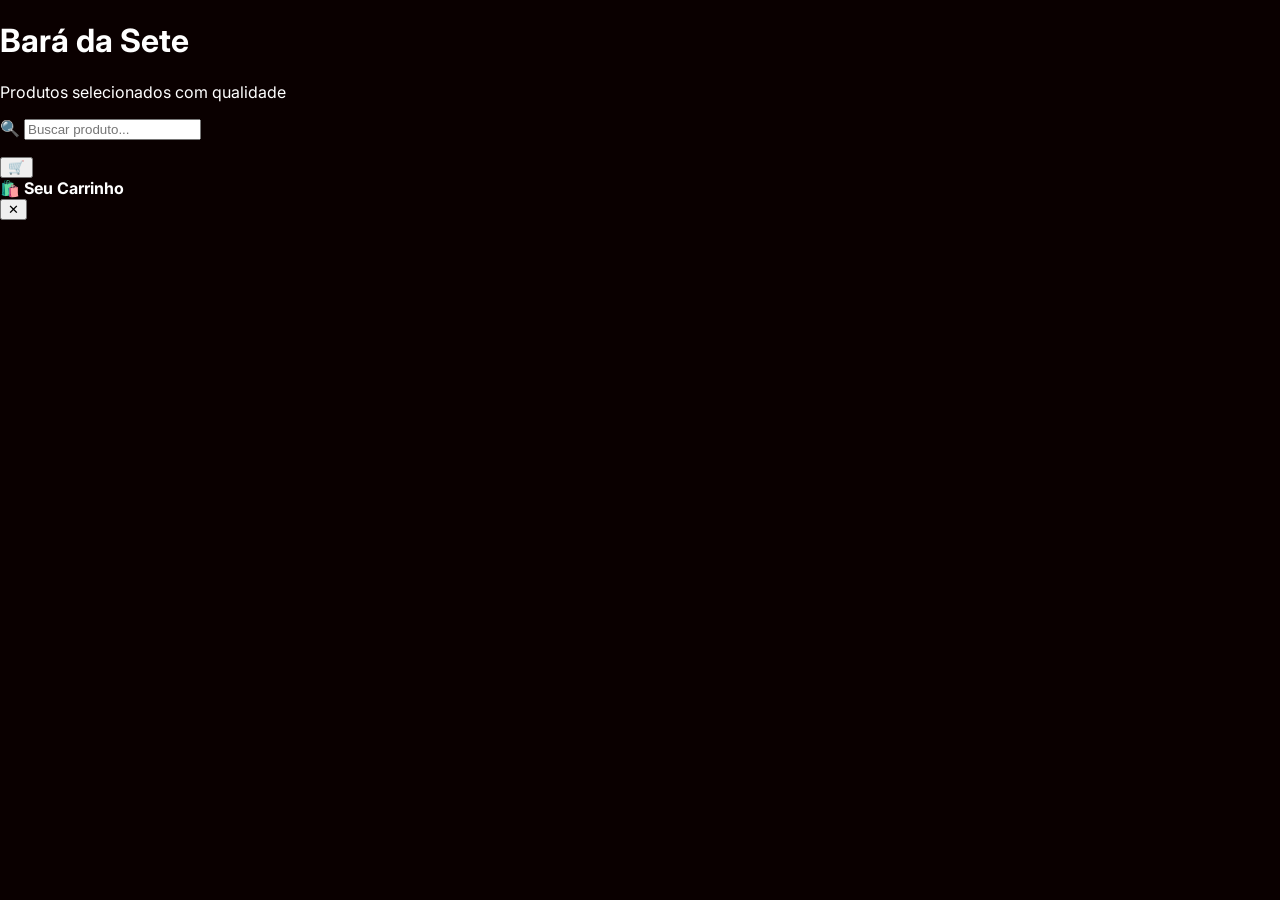
==== index.html @ 772ccc23 "Update index.html" ====
<!DOCTYPE html>
<html lang="pt-BR">
<head>
  <meta charset="UTF-8" />
  <meta name="viewport" content="width=device-width, initial-scale=1.0, maximum-scale=1" />
  <meta name="theme-color" content="#8b0000" />
  <meta name="description" content="Bará da Sete - Produtos selecionados com qualidade" />
  <title>Bará da Sete</title>
  <link rel="icon" type="image/svg+xml" href="logo.png" />
  <link rel="manifest" href="manifest.json" />
  <link rel="preconnect" href="https://fonts.googleapis.com">
  <link rel="preconnect" href="https://fonts.gstatic.com" crossorigin>
  <link href="https://fonts.googleapis.com/css2?family=Inter:wght@400;500;600;700;900&display=swap" rel="stylesheet">
  <link rel="stylesheet" href="style.css" />
</head>
<body>

  <header class="hero">
    <div class="hero-bg"></div>
    <div class="hero-inner">
      <h1 class="store-title">Bará da Sete</h1>
      <p class="store-sub">Produtos selecionados com qualidade</p>
    </div>
  </header>

  <div class="sticky-bar">
    <div class="search-wrap">
      <span class="search-icon">🔍</span>
      <input type="search" id="searchInput" placeholder="Buscar produto..." autocomplete="off" />
      <button id="searchClear" style="display:none">✕</button>
    </div>
  </div>

  <div id="categoriesWrap" class="categories-wrap" style="display:none">
    <div id="categoriesContainer" class="categories"></div>
  </div>

  <main id="mainContent" class="main">
    <p id="produtoCount" class="produto-count"></p>
    <div id="productGrid" class="product-grid"></div>
  </main>

  <button id="cartBtn" class="float-cart">
    🛒 <span id="cartQtyLabel" style="display:none"></span>
  </button>

  <div id="cartOverlay" class="cart-overlay"></div>
  <div id="cartSidebar" class="cart-sidebar">
    <div class="cart-header">
      <div class="cart-title">
        🛍️ <strong>Seu Carrinho</strong>
        <span id="cartBadge" class="cart-badge" style="display:none"></span>
      </div>
      <button id="cartClose" class="btn-icon">✕</button>
    </div>
    <div id="cartItems" class="cart-items"></div>
    <div id="cartFooter" class="cart-footer" style="display:none">
      <div class="cart-total-row">
        <span>Total</span>
        <strong id="cartTotal" class="gold"></strong>
      </div>
      <a href="checkout.html" class="btn-gold btn-full">Finalizar Pedido 🚀</a>
    </div>
  </div>

  <script src="api.js"></script>
  <script src="cart.js"></script>
  <script src="ui.js"></script>
  <script src="script.js"></script>
</body>
</html>
---- style.css ----
:root{
--bg:#0a0000;
--card:#140000;
--gold:#d4af37;
--border:#3a0a0a;
--text:#fff;
}

body{margin:0;font-family:Inter;background:var(--bg);color:var(--text)}

.header{
height:180px;
display:flex;
align-items:center;
justify-content:center;
background:linear-gradient(135deg,#200000,#3a0000,#5c3a00);
}

.grid{
display:grid;
grid-template-columns:repeat(2,1fr);
gap:12px;
padding:12px;
}

.card{
background:var(--card);
border:1px solid var(--border);
border-radius:16px;
overflow:hidden;
}

.btn{
background:var(--gold);
color:#000;
border:none;
padding:10px;
border-radius:12px;
font-weight:700;
cursor:pointer;
}

.cart{
position:fixed;
top:0;
right:-100%;
width:340px;
height:100%;
background:var(--card);
transition:.3s;
z-index:50;
display:flex;
flex-direction:column;
}

.cart.open{right:0}

.overlay{
position:fixed;
inset:0;
background:rgba(0,0,0,.6);
opacity:0;
pointer-events:none;
transition:.3s;
}

.overlay.open{
opacity:1;
pointer-events:all;
}

.fly{
position:fixed;
width:40px;
height:40px;
background:var(--gold);
border-radius:50%;
animation:fly .6s forwards;
z-index:9999;
}

@keyframes fly{
to{transform:scale(.2) translate(var(--tx),var(--ty));opacity:0}
}
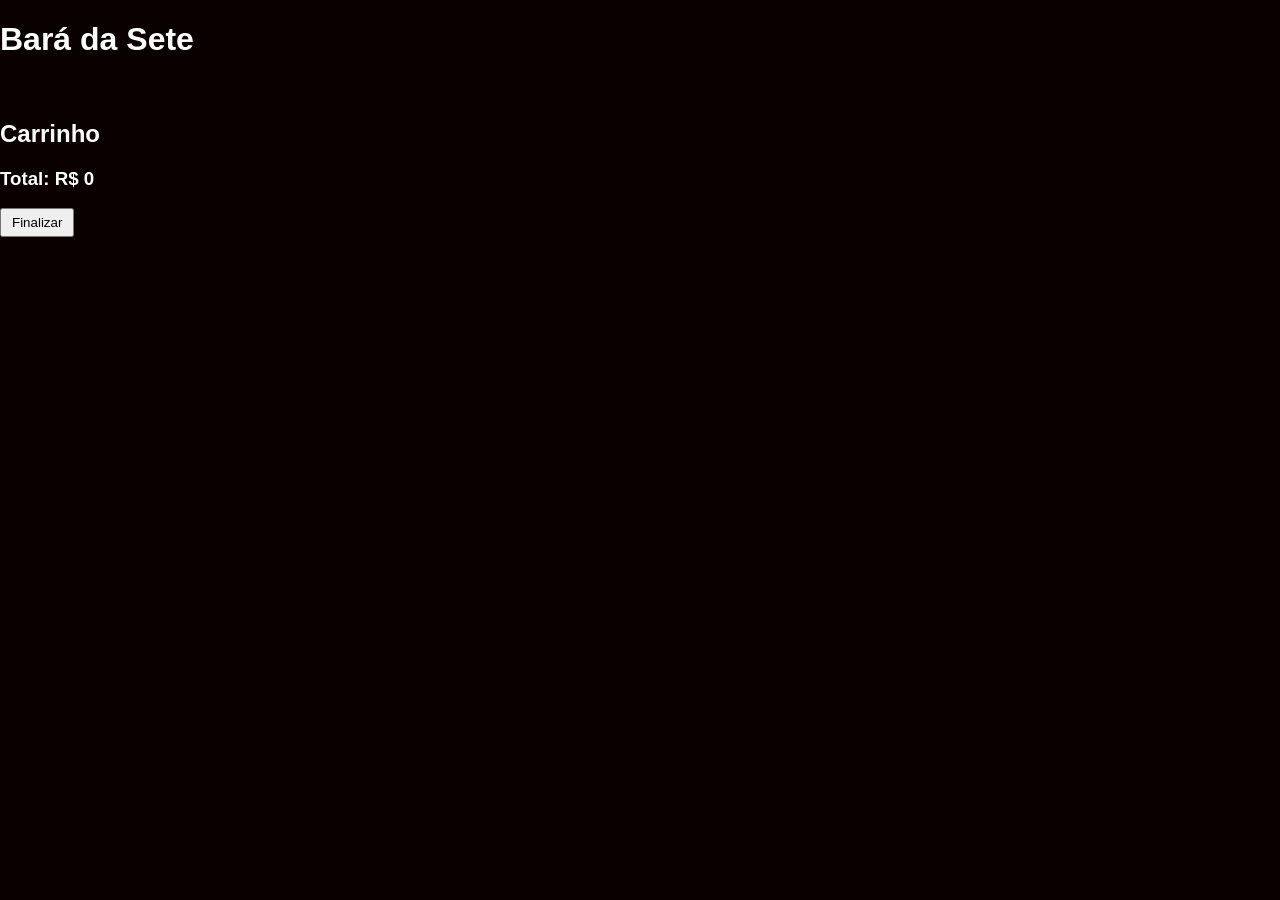
==== commit 6bb4fdf8: "Add files via upload" ====
--- a/index.html
+++ b/index.html
@@ -2,70 +2,12 @@
 <html lang="pt-BR">
 <head>
   <meta charset="UTF-8" />
-  <meta name="viewport" content="width=device-width, initial-scale=1.0, maximum-scale=1" />
-  <meta name="theme-color" content="#8b0000" />
-  <meta name="description" content="Bará da Sete - Produtos selecionados com qualidade" />
+  <meta name="viewport" content="width=device-width, initial-scale=1.0" />
   <title>Bará da Sete</title>
-  <link rel="icon" type="image/svg+xml" href="logo.png" />
-  <link rel="manifest" href="manifest.json" />
-  <link rel="preconnect" href="https://fonts.googleapis.com">
-  <link rel="preconnect" href="https://fonts.gstatic.com" crossorigin>
-  <link href="https://fonts.googleapis.com/css2?family=Inter:wght@400;500;600;700;900&display=swap" rel="stylesheet">
-  <link rel="stylesheet" href="style.css" />
+  <script type="module" crossorigin src="/assets/index-BkxZonUV.js"></script>
+  <link rel="stylesheet" crossorigin href="/assets/index-C7LSXFpU.css">
 </head>
 <body>
-
-  <header class="hero">
-    <div class="hero-bg"></div>
-    <div class="hero-inner">
-      <h1 class="store-title">Bará da Sete</h1>
-      <p class="store-sub">Produtos selecionados com qualidade</p>
-    </div>
-  </header>
-
-  <div class="sticky-bar">
-    <div class="search-wrap">
-      <span class="search-icon">🔍</span>
-      <input type="search" id="searchInput" placeholder="Buscar produto..." autocomplete="off" />
-      <button id="searchClear" style="display:none">✕</button>
-    </div>
-  </div>
-
-  <div id="categoriesWrap" class="categories-wrap" style="display:none">
-    <div id="categoriesContainer" class="categories"></div>
-  </div>
-
-  <main id="mainContent" class="main">
-    <p id="produtoCount" class="produto-count"></p>
-    <div id="productGrid" class="product-grid"></div>
-  </main>
-
-  <button id="cartBtn" class="float-cart">
-    🛒 <span id="cartQtyLabel" style="display:none"></span>
-  </button>
-
-  <div id="cartOverlay" class="cart-overlay"></div>
-  <div id="cartSidebar" class="cart-sidebar">
-    <div class="cart-header">
-      <div class="cart-title">
-        🛍️ <strong>Seu Carrinho</strong>
-        <span id="cartBadge" class="cart-badge" style="display:none"></span>
-      </div>
-      <button id="cartClose" class="btn-icon">✕</button>
-    </div>
-    <div id="cartItems" class="cart-items"></div>
-    <div id="cartFooter" class="cart-footer" style="display:none">
-      <div class="cart-total-row">
-        <span>Total</span>
-        <strong id="cartTotal" class="gold"></strong>
-      </div>
-      <a href="checkout.html" class="btn-gold btn-full">Finalizar Pedido 🚀</a>
-    </div>
-  </div>
-
-  <script src="api.js"></script>
-  <script src="cart.js"></script>
-  <script src="ui.js"></script>
-  <script src="script.js"></script>
+  <div id="root"></div>
 </body>
 </html>
--- a/assets/index-C7LSXFpU.css
+++ b/assets/index-C7LSXFpU.css
@@ -0,0 +1 @@
+body{margin:0;font-family:Arial;background:#0a0000;color:#fff}.grid{display:grid;grid-template-columns:repeat(2,1fr);gap:10px;padding:10px}.product-card{background:#111;padding:10px;border-radius:10px}button{padding:5px 10px;cursor:pointer}
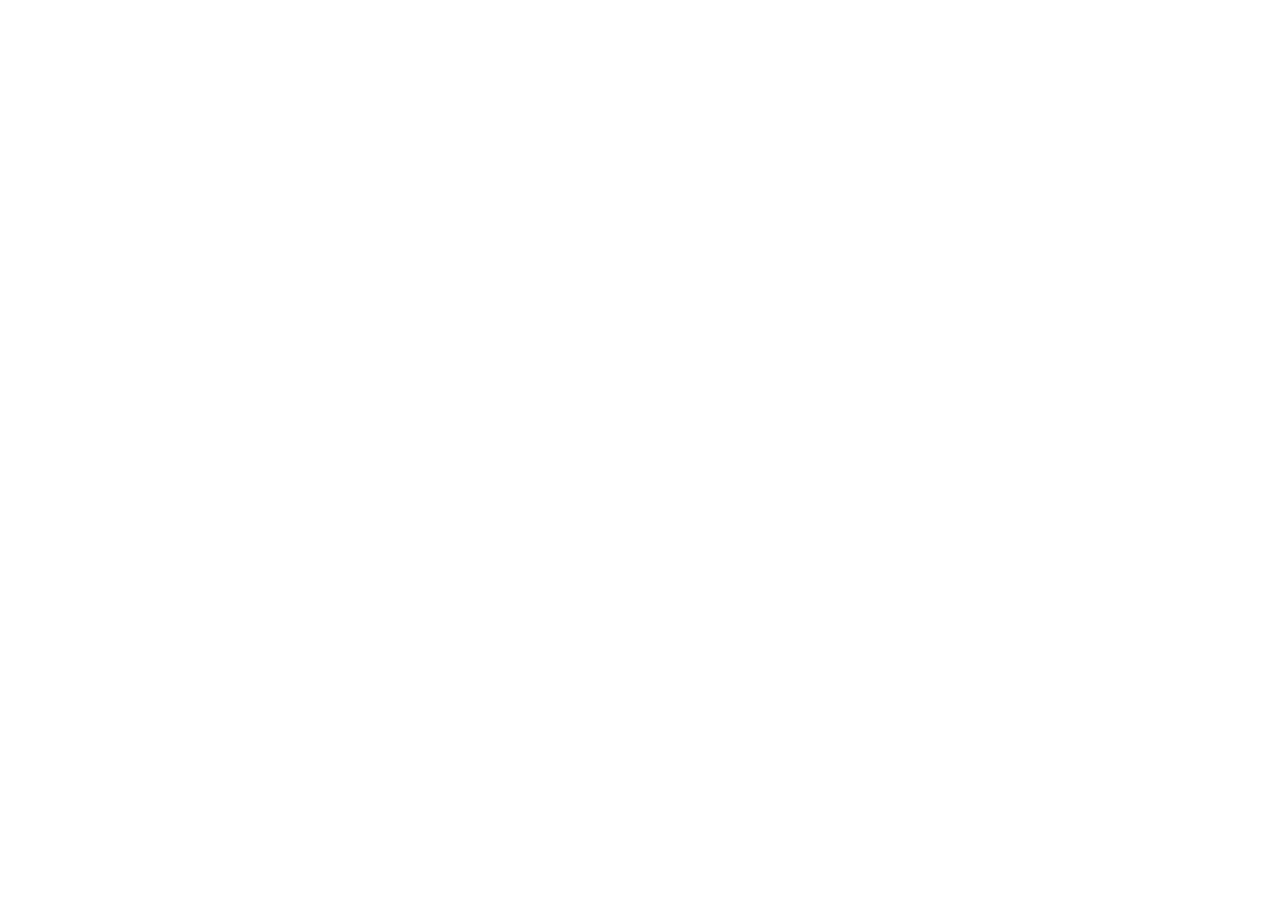
==== commit 67d00f11: "Add files via upload" ====
--- a/index.html
+++ b/index.html
@@ -4,8 +4,8 @@
   <meta charset="UTF-8" />
   <meta name="viewport" content="width=device-width, initial-scale=1.0" />
   <title>Bará da Sete</title>
-  <script type="module" crossorigin src="/assets/index-BkxZonUV.js"></script>
-  <link rel="stylesheet" crossorigin href="/assets/index-C7LSXFpU.css">
+  <script type="module" crossorigin src="/Bara-da-Sete-/assets/index-BkxZonUV.js"></script>
+  <link rel="stylesheet" crossorigin href="/Bara-da-Sete-/assets/index-C7LSXFpU.css">
 </head>
 <body>
   <div id="root"></div>
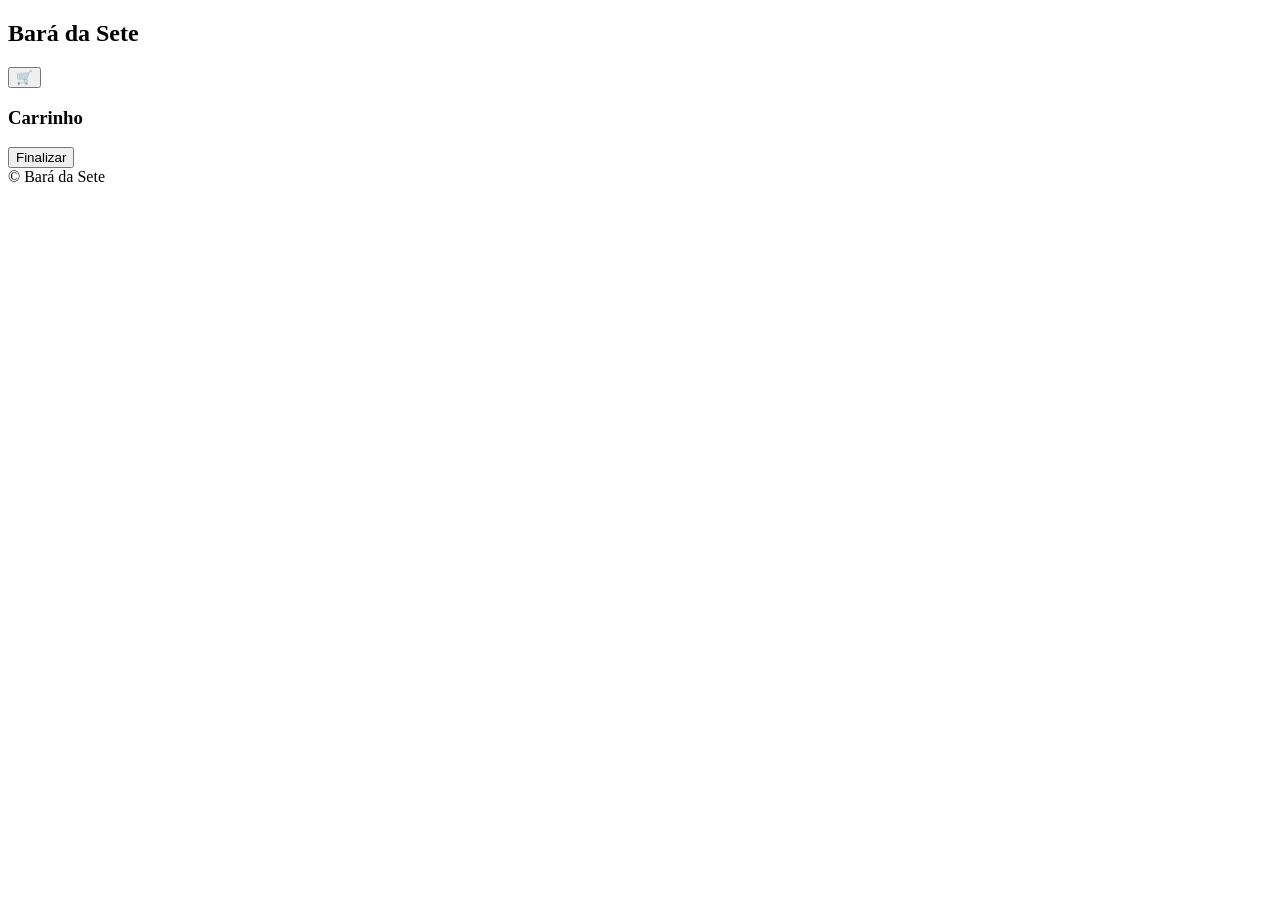
==== commit 7092581b: "Update index.html" ====
--- a/index.html
+++ b/index.html
@@ -1,13 +1,31 @@
 <!DOCTYPE html>
-<html lang="pt-BR">
+<html lang="pt-br">
 <head>
-  <meta charset="UTF-8" />
-  <meta name="viewport" content="width=device-width, initial-scale=1.0" />
-  <title>Bará da Sete</title>
-  <script type="module" crossorigin src="/Bara-da-Sete-/assets/index-BkxZonUV.js"></script>
-  <link rel="stylesheet" crossorigin href="/Bara-da-Sete-/assets/index-C7LSXFpU.css">
+<meta charset="UTF-8">
+<title>Bará da Sete</title>
+<link rel="stylesheet" href="style.css">
 </head>
+
 <body>
-  <div id="root"></div>
+
+<header>
+  <h2>Bará da Sete</h2>
+  <button onclick="toggleCart()">🛒</button>
+</header>
+
+<main id="products" class="products"></main>
+
+<div id="cart" class="cart">
+  <h3>Carrinho</h3>
+  <div id="cart-items"></div>
+  <p id="total"></p>
+  <button onclick="goCheckout()">Finalizar</button>
+</div>
+
+<footer onclick="adminClick()">© Bará da Sete</footer>
+
+<script src="cart.js"></script>
+<script src="app.js"></script>
+
 </body>
 </html>
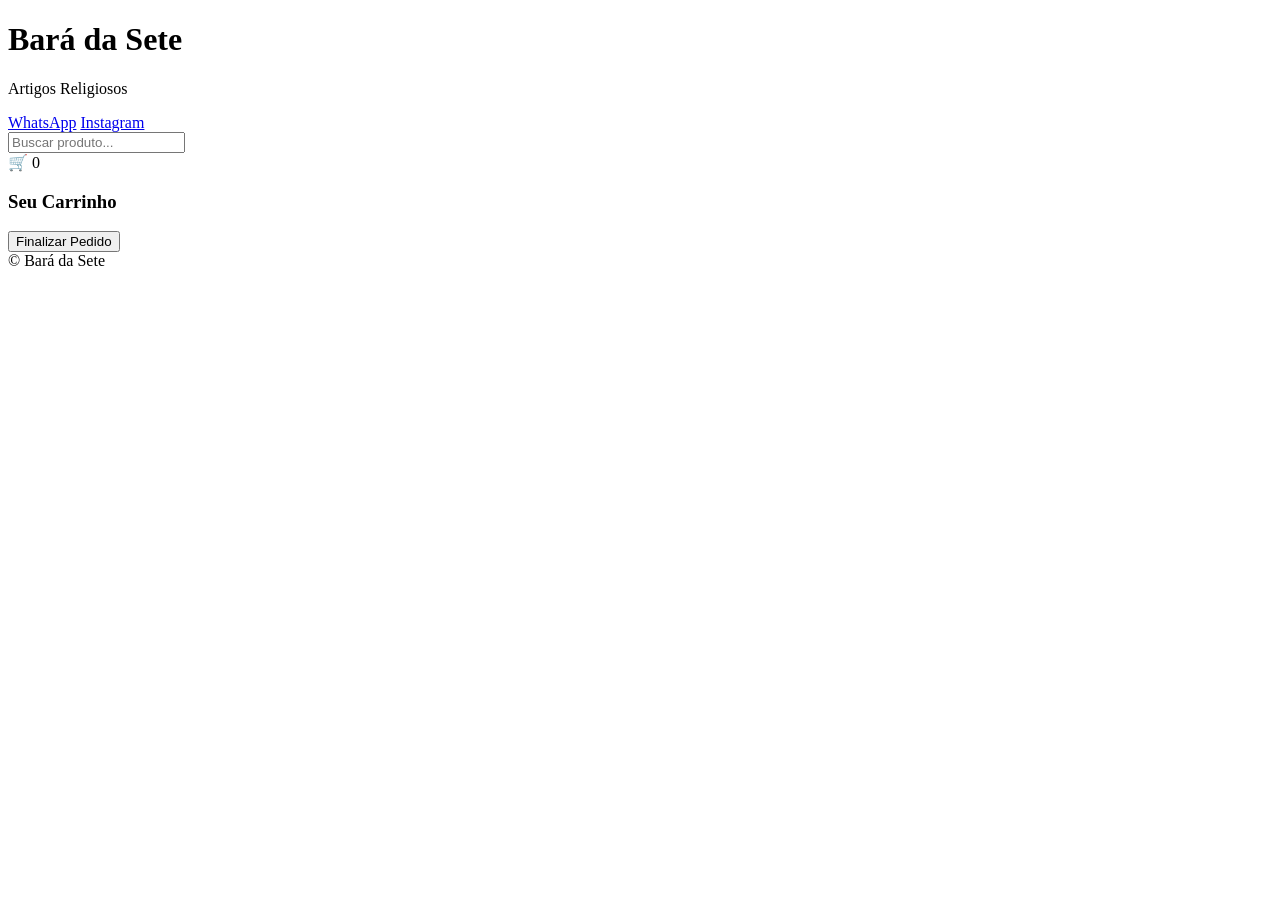
==== commit 7c87ab17: "Create index.html" ====
--- a/index.html
+++ b/index.html
@@ -2,24 +2,51 @@
 <html lang="pt-br">
 <head>
 <meta charset="UTF-8">
+<meta name="viewport" content="width=device-width, initial-scale=1.0">
 <title>Bará da Sete</title>
 <link rel="stylesheet" href="style.css">
 </head>
 
 <body>
 
-<header>
-  <h2>Bará da Sete</h2>
-  <button onclick="toggleCart()">🛒</button>
-</header>
+<!-- HERO -->
+<div class="hero">
+  <h1>Bará da Sete</h1>
+  <p>Artigos Religiosos</p>
 
-<main id="products" class="products"></main>
+  <div class="socials">
+    <a href="https://wa.me/554996169777">WhatsApp</a>
+    <a href="https://www.instagram.com/baradase7e">Instagram</a>
+  </div>
+</div>
 
+<!-- SEARCH -->
+<div class="search-box">
+  <input type="text" id="search" placeholder="Buscar produto..." oninput="filterProducts()">
+</div>
+
+<!-- SKELETON -->
+<div id="skeleton" class="products">
+  <div class="card-skeleton"></div>
+  <div class="card-skeleton"></div>
+  <div class="card-skeleton"></div>
+  <div class="card-skeleton"></div>
+</div>
+
+<!-- PRODUTOS -->
+<div id="products" class="products"></div>
+
+<!-- CART FLOAT -->
+<div class="cart-fab" onclick="toggleCart()">
+  🛒 <span id="cart-count">0</span>
+</div>
+
+<!-- CART -->
 <div id="cart" class="cart">
-  <h3>Carrinho</h3>
+  <h3>Seu Carrinho</h3>
   <div id="cart-items"></div>
   <p id="total"></p>
-  <button onclick="goCheckout()">Finalizar</button>
+  <button onclick="goCheckout()">Finalizar Pedido</button>
 </div>
 
 <footer onclick="adminClick()">© Bará da Sete</footer>
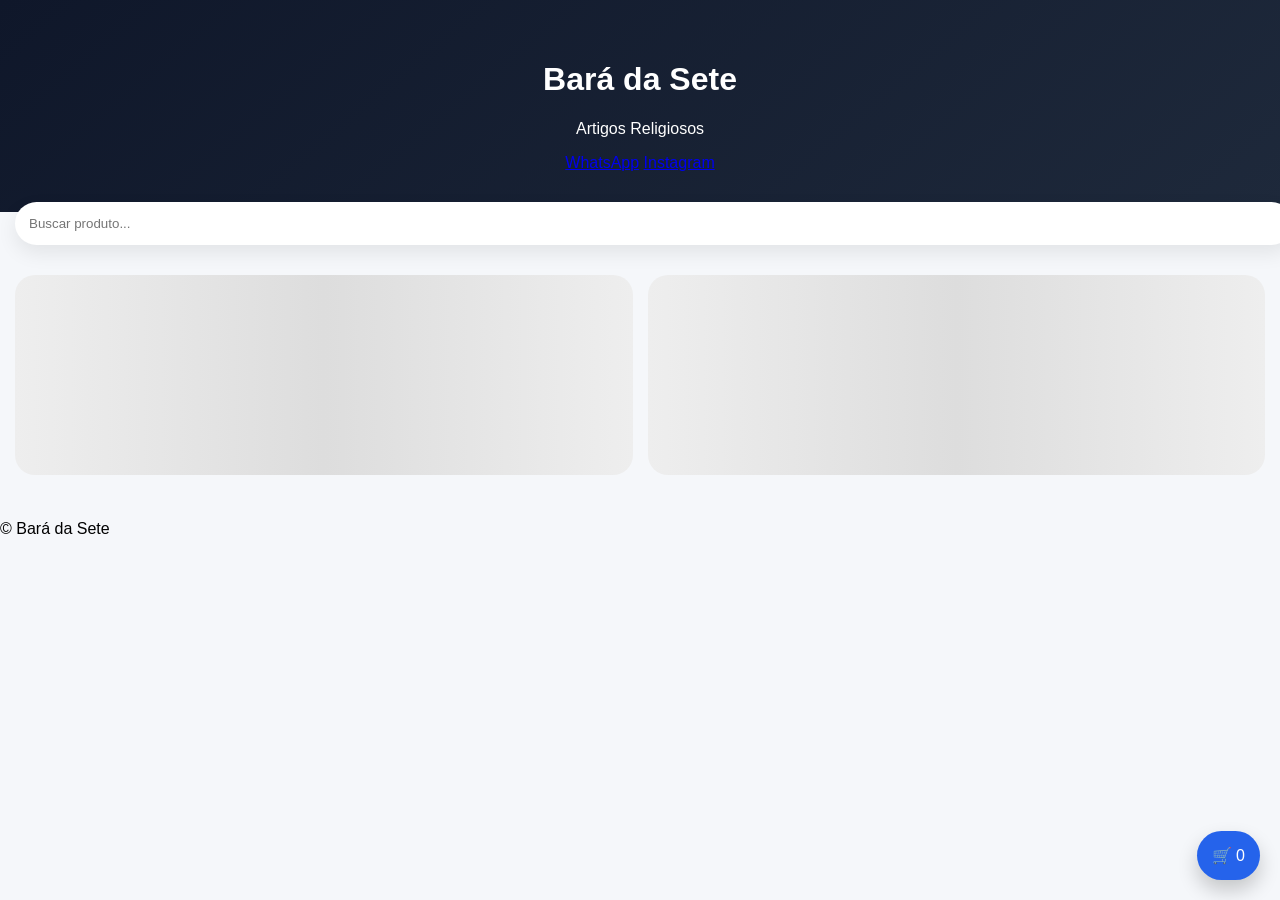
==== commit 97fea7f7: "Update index.html" ====
--- a/index.html
+++ b/index.html
@@ -4,12 +4,13 @@
 <meta charset="UTF-8">
 <meta name="viewport" content="width=device-width, initial-scale=1.0">
 <title>Bará da Sete</title>
+
 <link rel="stylesheet" href="style.css">
+
 </head>
 
 <body>
 
-<!-- HERO -->
 <div class="hero">
   <h1>Bará da Sete</h1>
   <p>Artigos Religiosos</p>
@@ -20,28 +21,21 @@
   </div>
 </div>
 
-<!-- SEARCH -->
 <div class="search-box">
   <input type="text" id="search" placeholder="Buscar produto..." oninput="filterProducts()">
 </div>
 
-<!-- SKELETON -->
 <div id="skeleton" class="products">
-  <div class="card-skeleton"></div>
-  <div class="card-skeleton"></div>
   <div class="card-skeleton"></div>
   <div class="card-skeleton"></div>
 </div>
 
-<!-- PRODUTOS -->
 <div id="products" class="products"></div>
 
-<!-- CART FLOAT -->
 <div class="cart-fab" onclick="toggleCart()">
   🛒 <span id="cart-count">0</span>
 </div>
 
-<!-- CART -->
 <div id="cart" class="cart">
   <h3>Seu Carrinho</h3>
   <div id="cart-items"></div>
--- a/style.css
+++ b/style.css
@@ -0,0 +1,126 @@
+:root{
+  --bg:#f5f7fa;
+  --card:#fff;
+  --primary:#0f172a;
+  --accent:#b08d57;
+  --blue:#2563eb;
+}
+
+body{
+  margin:0;
+  font-family:Inter, sans-serif;
+  background:var(--bg);
+}
+
+/* HERO */
+.hero{
+  background:linear-gradient(140deg,#0f172a,#1e293b);
+  color:#fff;
+  text-align:center;
+  padding:40px 20px;
+}
+
+/* SEARCH */
+.search-box{
+  padding:15px;
+  margin-top:-25px;
+}
+.search-box input{
+  width:100%;
+  padding:14px;
+  border-radius:30px;
+  border:none;
+  box-shadow:0 8px 20px rgba(0,0,0,.08);
+}
+
+/* GRID */
+.products{
+  display:grid;
+  grid-template-columns:repeat(2,1fr);
+  gap:15px;
+  padding:15px;
+}
+
+/* CARD */
+.product{
+  background:#fff;
+  border-radius:20px;
+  padding:10px;
+  box-shadow:0 10px 25px rgba(0,0,0,.05);
+  animation:fadeIn .4s ease;
+}
+
+.product img{
+  width:100%;
+  height:150px;
+  object-fit:cover;
+  border-radius:15px;
+}
+
+/* BADGE */
+.badge{
+  position:absolute;
+  background:#2563eb;
+  color:#fff;
+  padding:5px 10px;
+  border-radius:10px;
+  font-size:11px;
+}
+
+/* QTD */
+.qty{
+  display:flex;
+  justify-content:space-between;
+  align-items:center;
+}
+.qty button{
+  width:32px;
+  height:32px;
+  border-radius:50%;
+  border:none;
+  background:var(--blue);
+  color:#fff;
+}
+
+/* CART FAB */
+.cart-fab{
+  position:fixed;
+  bottom:20px;
+  right:20px;
+  background:#2563eb;
+  color:#fff;
+  padding:15px;
+  border-radius:50px;
+  box-shadow:0 10px 20px rgba(0,0,0,.2);
+}
+
+/* CART */
+.cart{
+  position:fixed;
+  right:-100%;
+  top:0;
+  width:320px;
+  height:100%;
+  background:#fff;
+  transition:.4s;
+  padding:20px;
+}
+.cart.active{right:0}
+
+/* SKELETON */
+.card-skeleton{
+  height:200px;
+  background:linear-gradient(90deg,#eee,#ddd,#eee);
+  border-radius:20px;
+  animation:loading 1.2s infinite;
+}
+
+@keyframes loading{
+  0%{background-position:-200px}
+  100%{background-position:200px}
+}
+
+@keyframes fadeIn{
+  from{opacity:0;transform:translateY(10px)}
+  to{opacity:1}
+}
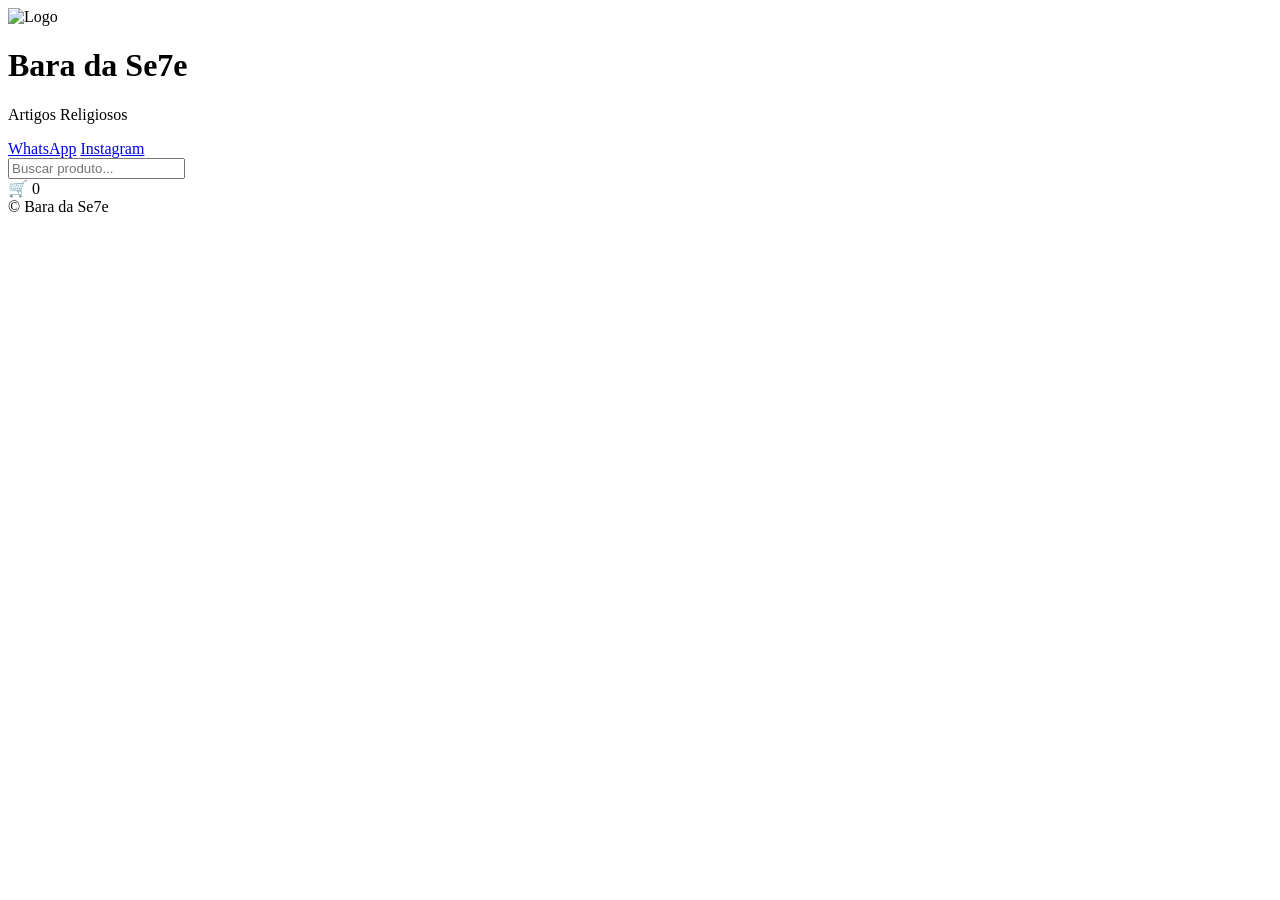
==== commit f5b9a013: "Update index.html" ====
--- a/index.html
+++ b/index.html
@@ -1,52 +1,44 @@
 <!DOCTYPE html>
-<html lang="pt-br">
+<html lang="pt-BR">
 <head>
-<meta charset="UTF-8">
-<meta name="viewport" content="width=device-width, initial-scale=1.0">
-<title>Bará da Sete</title>
-
-<link rel="stylesheet" href="style.css">
-
+  <meta charset="UTF-8">
+  <meta name="viewport" content="width=device-width, initial-scale=1.0">
+  <title>Bara da Se7e</title>
+  <link rel="stylesheet" href="estilo.css">
+  <link rel="icon" href="favicon.ico">
 </head>
-
 <body>
 
-<div class="hero">
-  <h1>Bará da Sete</h1>
-  <p>Artigos Religiosos</p>
+  <header class="hero">
+    <img src="logo.png" class="logo" alt="Logo">
 
-  <div class="socials">
-    <a href="https://wa.me/554996169777">WhatsApp</a>
-    <a href="https://www.instagram.com/baradase7e">Instagram</a>
+    <h1>Bara da Se7e</h1>
+    <p>Artigos Religiosos</p>
+
+    <div class="social-buttons">
+      <a href="https://wa.me/5554996169777" target="_blank">WhatsApp</a>
+      <a href="https://www.instagram.com/baradase7e" target="_blank">Instagram</a>
+    </div>
+  </header>
+
+  <section class="busca-container">
+    <input type="text" id="busca" placeholder="Buscar produto...">
+    <div id="categorias"></div>
+  </section>
+
+  <main>
+    <section id="produtos"></section>
+  </main>
+
+  <div id="carrinho-flutuante" onclick="abrirCarrinho()">
+    🛒 <span id="contador-carrinho">0</span>
   </div>
-</div>
 
-<div class="search-box">
-  <input type="text" id="search" placeholder="Buscar produto..." oninput="filterProducts()">
-</div>
+  <footer id="footer-admin">
+    © Bara da Se7e
+  </footer>
 
-<div id="skeleton" class="products">
-  <div class="card-skeleton"></div>
-  <div class="card-skeleton"></div>
-</div>
-
-<div id="products" class="products"></div>
-
-<div class="cart-fab" onclick="toggleCart()">
-  🛒 <span id="cart-count">0</span>
-</div>
-
-<div id="cart" class="cart">
-  <h3>Seu Carrinho</h3>
-  <div id="cart-items"></div>
-  <p id="total"></p>
-  <button onclick="goCheckout()">Finalizar Pedido</button>
-</div>
-
-<footer onclick="adminClick()">© Bará da Sete</footer>
-
-<script src="cart.js"></script>
-<script src="app.js"></script>
-
+  <script src="cart.js"></script>
+  <script src="app.js"></script>
 </body>
 </html>
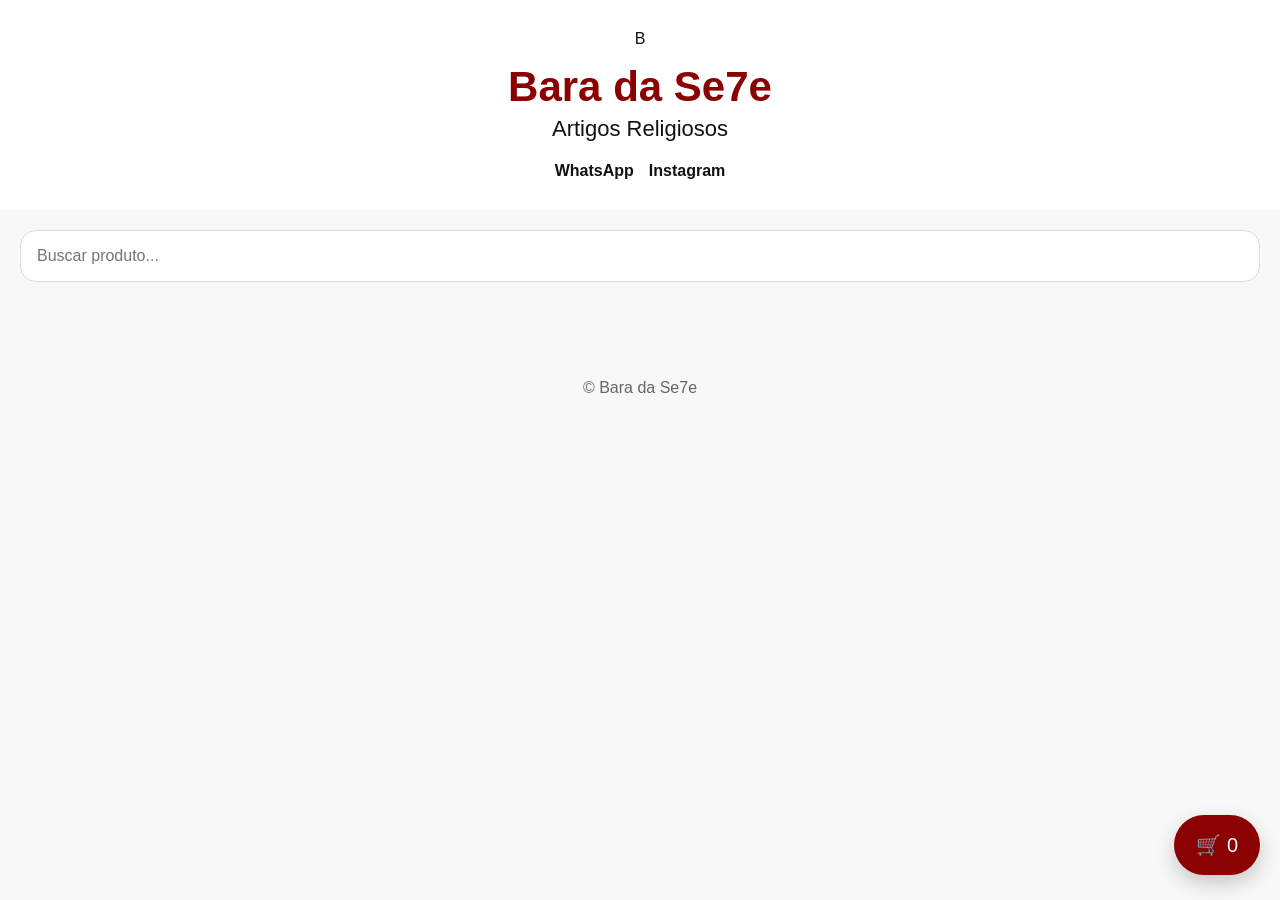
==== commit 23205f89: "Update index.html" ====
--- a/index.html
+++ b/index.html
@@ -4,13 +4,13 @@
   <meta charset="UTF-8">
   <meta name="viewport" content="width=device-width, initial-scale=1.0">
   <title>Bara da Se7e</title>
-  <link rel="stylesheet" href="estilo.css">
-  <link rel="icon" href="favicon.ico">
+  <link rel="stylesheet" href="./style.css">
+  <link rel="icon" href="./favicon.ico">
 </head>
 <body>
 
   <header class="hero">
-    <img src="logo.png" class="logo" alt="Logo">
+    <div class="logo-placeholder">B</div>
 
     <h1>Bara da Se7e</h1>
     <p>Artigos Religiosos</p>
@@ -38,7 +38,7 @@
     © Bara da Se7e
   </footer>
 
-  <script src="cart.js"></script>
-  <script src="app.js"></script>
+  <script src="./cart.js"></script>
+  <script src="./app.js"></script>
 </body>
 </html>
--- a/style.css
+++ b/style.css
@@ -0,0 +1,153 @@
+body {
+  margin: 0;
+  font-family: Arial, sans-serif;
+  background: #f8f8f8;
+  color: #111;
+}
+
+.hero {
+  text-align: center;
+  padding: 30px 20px;
+  background: white;
+}
+
+.logo {
+  width: 90px;
+  height: 90px;
+  border-radius: 50%;
+  box-shadow: 0 5px 20px rgba(0,0,0,0.12);
+}
+
+.hero h1 {
+  font-size: 42px;
+  margin: 15px 0 5px;
+  color: #8b0000;
+}
+
+.hero p {
+  font-size: 22px;
+  margin: 0 0 20px;
+}
+
+.social-buttons {
+  display: flex;
+  justify-content: center;
+  gap: 15px;
+}
+
+.social-buttons a {
+  text-decoration: none;
+  color: #111;
+  font-weight: bold;
+}
+
+.busca-container {
+  padding: 20px;
+}
+
+#busca {
+  width: 100%;
+  padding: 16px;
+  border-radius: 16px;
+  border: 1px solid #ddd;
+  font-size: 16px;
+  box-sizing: border-box;
+}
+
+#categorias {
+  display: flex;
+  gap: 8px;
+  overflow-x: auto;
+  margin-top: 12px;
+}
+
+.categoria-btn {
+  border: none;
+  padding: 8px 14px;
+  border-radius: 20px;
+  background: #eee;
+  cursor: pointer;
+}
+
+#produtos {
+  display: grid;
+  grid-template-columns: repeat(2, 1fr);
+  gap: 15px;
+  padding: 20px;
+}
+
+.produto-card {
+  background: white;
+  border-radius: 24px;
+  padding: 14px;
+  box-shadow: 0 5px 18px rgba(0,0,0,0.08);
+  position: relative;
+  border: 2px solid #8b0000;
+}
+
+.produto-card img {
+  width: 100%;
+  height: 150px;
+  object-fit: cover;
+  border-radius: 14px;
+  background: #eee;
+}
+
+.badge-promocao {
+  position: absolute;
+  top: 12px;
+  right: -30px;
+  transform: rotate(45deg);
+  background: #c00000;
+  color: white;
+  padding: 6px 35px;
+  font-size: 12px;
+  font-weight: bold;
+}
+
+.preco-antigo {
+  text-decoration: line-through;
+  color: #888;
+}
+
+.preco-promocional {
+  color: #c00000;
+  font-size: 22px;
+  font-weight: bold;
+}
+
+.controles {
+  display: flex;
+  justify-content: center;
+  align-items: center;
+  gap: 14px;
+  margin-top: 10px;
+}
+
+.controles button {
+  width: 36px;
+  height: 36px;
+  border-radius: 50%;
+  border: none;
+  background: #8b0000;
+  color: white;
+  font-size: 20px;
+}
+
+#carrinho-flutuante {
+  position: fixed;
+  bottom: 25px;
+  right: 20px;
+  background: #8b0000;
+  color: white;
+  padding: 18px 22px;
+  border-radius: 40px;
+  font-size: 20px;
+  box-shadow: 0 8px 20px rgba(0,0,0,0.2);
+}
+
+footer {
+  text-align: center;
+  padding: 25px;
+  color: #666;
+}
